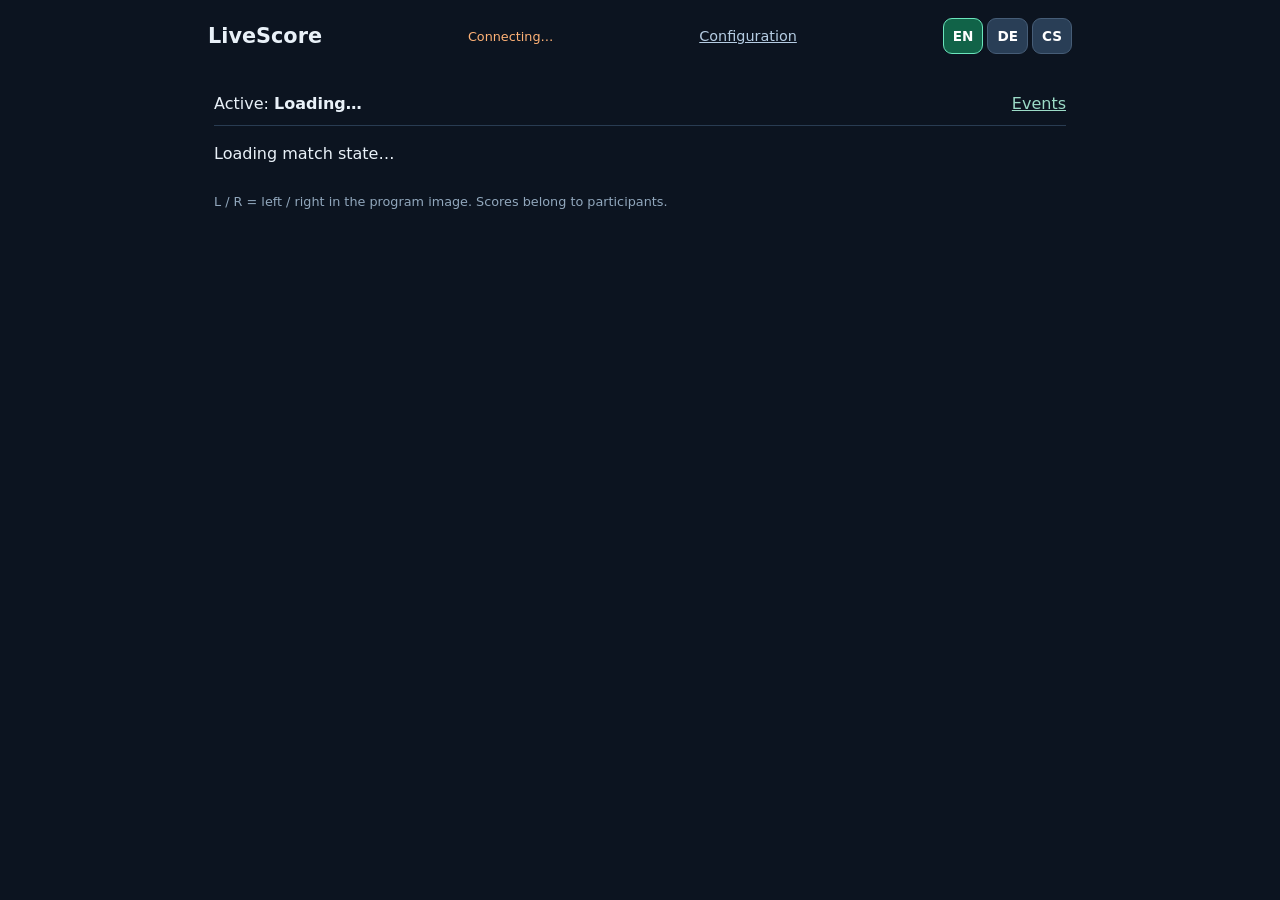
==== static/index.html @ dff3434b "Release LiveScore 0.1.0 - multi-event scoring - public read-only live API - generic sport profiles, " ====
<!doctype html>
<html lang="en">
<head>
  <meta charset="utf-8">
  <meta name="viewport" content="width=device-width,initial-scale=1">
  <title data-i18n-title="Bedienung">LiveScore · Live control</title>
  <link rel="stylesheet" href="/static/style.css">
  <script type="module" src="/static/live.js"></script>
</head>
<body>
  <header>
    <strong>LiveScore</strong>
    <span id="connection" class="connection offline" role="status"><span data-i18n="Verbinde …">Connecting…</span></span>
    <a id="config-link" href="/config"><span data-i18n="Konfiguration">Configuration</span></a>
  </header>
  <main>
    <nav class="event-nav" aria-label="Event" data-i18n-aria="Veranstaltung"><span><span data-i18n="Aktiv:">Active:</span> <strong id="active-event-name"><span data-i18n="Lade …">Loading…</span></strong></span><a href="/events"><span data-i18n="Veranstaltungen">Events</span></a></nav>
    <p id="event-name" class="muted"></p>
    <p id="message" role="alert"></p>
    <section id="live" aria-label="Match controls" data-i18n-aria="Spielbedienung"><p><span data-i18n="Spielstand wird geladen …">Loading match state…</span></p></section>
    <footer><span data-i18n="L / R = links / rechts im Programmbild. Scores gehören zum Teilnehmer.">L / R = left / right in the program image. Scores belong to participants.</span></footer>
  </main>
  <dialog id="finish-dialog">
    <h2><span data-i18n="Spiel beenden?">Finish match?</span></h2>
    <p id="final-result"></p>
    <button id="finish-cancel"><span data-i18n="Zurück">Back</span></button>
    <button id="finish-confirm" class="danger"><span data-i18n="Ergebnis bestätigen">Confirm result</span></button>
  </dialog>
  <dialog id="period-dialog">
    <h2 id="period-question"></h2>
    <p><span data-i18n="Counter werden gemäß Sportprofil für den nächsten Abschnitt gesetzt. Bisherige Werte bleiben gespeichert. Score und Seiten bleiben erhalten.">Counters are set for the next period according to the sport profile. Previous values, scores and sides are preserved.</span></p>
    <button id="period-cancel"><span data-i18n="Zurück">Back</span></button>
    <button id="period-confirm" class="primary"><span data-i18n="Abschnitt starten">Start period</span></button>
  </dialog>
</body>
</html>
---- static/style.css ----
:root {
  font-family:system-ui,-apple-system,sans-serif;
  color:#e9f1f8;
  background:#0c1420;
  color-scheme:dark;
  font-size:16px;
}
* {
  box-sizing:border-box;
}
body {
  margin:0;
}
header {
  max-width:900px;
  margin:auto;
  padding:18px 18px 8px;
  display:flex;
  align-items:center;
  justify-content:space-between;
  gap:12px;
}
header a {
  color:#b5cce2;
  font-size:.9rem;
}
header strong {
  font-size:1.3rem;
}
main {
  max-width:900px;
  margin:auto;
  padding:12px 16px 40px;
}
h1 {
  font-size:1.4rem;
  margin:12px 0;
}
h2 {
  font-size:1.1rem;
}
p {
  line-height:1.5;
}
.muted,small {
  color:#abc0d1;
}
.connection {
  font-size:.8rem;
  color:#72deb6;
}
.connection.offline {
  color:#ffb276;
}
#message {
  color:#ffd19b;
  border-left:3px solid #ffb276;
  padding:10px;
  background:#251e17;
}
#message:empty {
  display:none;
}
.panel {
  background:#142234;
  border:1px solid #293c52;
  border-radius:16px;
  padding:18px;
  margin:12px 0;
}
.status {
  display:inline-block;
  font-weight:800;
  letter-spacing:.12em;
  background:#116348;
  border-radius:7px;
  padding:8px 14px;
}
.status.paused {
  background:#825319;
}
.status.finished,.status.ready,.status.scheduled {
  background:#304962;
}
.pair {
  display:grid;
  grid-template-columns:minmax(0,1fr) minmax(0,1fr);
  gap:14px;
  text-align:center;
  margin:20px 0;
}
.name {
  font-weight:750;
  font-size:clamp(1rem,3vw,1.55rem);
  overflow-wrap:anywhere;
  min-height:3.5em;
  display:flex;
  justify-content:center;
  align-items:center;
}
.score {
  font-size:clamp(4rem,15vw,7rem);
  line-height:1.15;
  font-weight:800;
  font-variant-numeric:tabular-nums;
}
.side {
  font-size:.75rem;
  letter-spacing:.15em;
  color:#b5cce2;
}
.actions {
  display:grid;
  grid-template-columns:1fr 1fr;
  gap:12px;
}
.stack {
  display:grid;
  gap:12px;
}
button,input,select {
  font:inherit;
  border-radius:9px;
  border:1px solid #465d77;
  min-height:50px;
}
button {
  background:#293e56;
  color:#fff;
  font-weight:700;
  padding:13px 16px;
  cursor:pointer;
  touch-action:manipulation;
}
button:hover {
  filter:brightness(1.15);
}
button:disabled {
  opacity:.4;
  cursor:default;
}
button.primary {
  background:#157c61;
  border-color:#269e7c;
}
button.add {
  font-size:2rem;
  background:#16745d;
  width:100%;
  margin:12px 0 8px;
  min-height:76px;
}
button.subtract {
  width:100%;
  font-size:1.3rem;
}
button.undo {
  border:2px solid #91abc5;
  width:100%;
  margin:0 0 18px;
  font-size:1.1rem;
}
button.danger {
  background:#713037;
  border-color:#b75b65;
  width:100%;
  margin-top:28px;
}
label {
  display:block;
  font-size:.9rem;
  margin:12px 0 6px;
  color:#c5d6e4;
}
input,select {
  width:100%;
  background:#0d1827;
  color:#fff;
  padding:10px;
  min-width:0;
}
input:focus,select:focus,button:focus-visible,a:focus-visible {
  outline:3px solid #6be6bd;
  outline-offset:2px;
}
.match-item {
  display:block;
  width:100%;
  text-align:left;
  margin:10px 0;
}
.match-item small {
  display:block;
  margin-bottom:6px;
}
.pairing-names {
  font-size:1.5rem;
  text-align:center;
  font-weight:bold;
  margin:24px 0;
}
.pairing-names span {
  display:block;
  color:#abc0d1;
  font-size:1rem;
  font-weight:400;
  margin:8px;
}
dialog {
  color:#e9f1f8;
  background:#142234;
  border:1px solid #5f768d;
  border-radius:16px;
  width:min(94vw,500px);
  padding:24px;
}
dialog::backdrop {
  background:#000b;
}
dialog button {
  width:100%;
  margin-top:12px;
}
details {
  background:#142234;
  border:1px solid #293c52;
  border-radius:12px;
  padding:16px;
  margin:16px 0;
}
summary {
  font-size:1.15rem;
  font-weight:700;
  cursor:pointer;
  min-height:32px;
}
.edit-list {
  display:flex;
  flex-wrap:wrap;
  gap:8px;
  margin-top:16px;
}
.edit-list button {
  font-size:.85rem;
  padding:8px 12px;
  min-height:44px;
}
fieldset {
  border:0;
  padding:0;
  margin:0;
}
form button[type=submit] {
  margin-top:20px;
  width:100%;
}
.config-info {
  font-size:.9rem;
}
footer {
  margin-top:28px;
  color:#91a7bc;
  font-size:.8rem;
}
#log {
  font-size:.85rem;
}
@media(min-width:650px) {
  main {
    padding:20px 24px;
  }
  .panel {
    padding:28px;
  }
  .form-grid {
    display:grid;
    grid-template-columns:1fr 1fr;
    gap:0 16px;
  }
}
@media(max-width:360px) {
  main {
    padding:8px;
  }
  .panel {
    padding:12px;
  }
  button {
    padding:12px 8px;
  }
  .actions {
    gap:8px;
  }
}
.event-nav {
  display: flex;
  flex-wrap: wrap;
  align-items: center;
  justify-content: space-between;
  gap: 12px;
  padding: 12px 0;
  border-bottom: 1px solid #293c52;
  margin-bottom: 16px;
}
.event-nav span {
  min-width: 0;
  overflow-wrap: anywhere;
}
a { color: #9cdbc7; }
.event-buttons {
  display: flex;
  flex-wrap: wrap;
  align-items: center;
  gap: 20px;
}
.active-event { border-color: #269e7c; }
#catalog-list h2 { overflow-wrap: anywhere; }
input[type=file] { max-width: 100%; }

.officials { font-size: .8rem; margin-top: 20px; overflow-wrap: anywhere; }
.counter { margin-top: 18px; padding: 10px 6px; border: 1px solid #465d77; border-radius: 9px; }
.counter.warning { border-color: #ffd19b; background: #3c301b; }
.counter.critical { border-color: #ff9aa4; background: #50252c; }
.counter-notice { font-size: .8rem; overflow-wrap: anywhere; }
.counter.critical .counter-notice { text-transform: uppercase; font-weight: 800; }
.counter-actions { display: flex; gap: 8px; margin-top: 10px; }
.counter-actions button { flex: 1; min-width: 0; padding: 10px; }
.period-action { margin-top: 24px; }
.period-action button { width: 100%; }
header { flex-wrap: wrap; }
#languages { display: flex; gap: 4px; }
#languages button { min-height: 36px; padding: 5px 9px; font-size: .85rem; }
#languages button[aria-pressed=true] { border-color: #6be6bd; background: #116348; }
.account { font-size: .85rem; }
#logout { min-height: 36px; padding: 5px 10px; font-size: .85rem; }
.security-warning { color: #ffd19b; border-left: 3px solid #ffb276; padding: 12px; background: #251e17; }
[hidden] { display: none !important; }
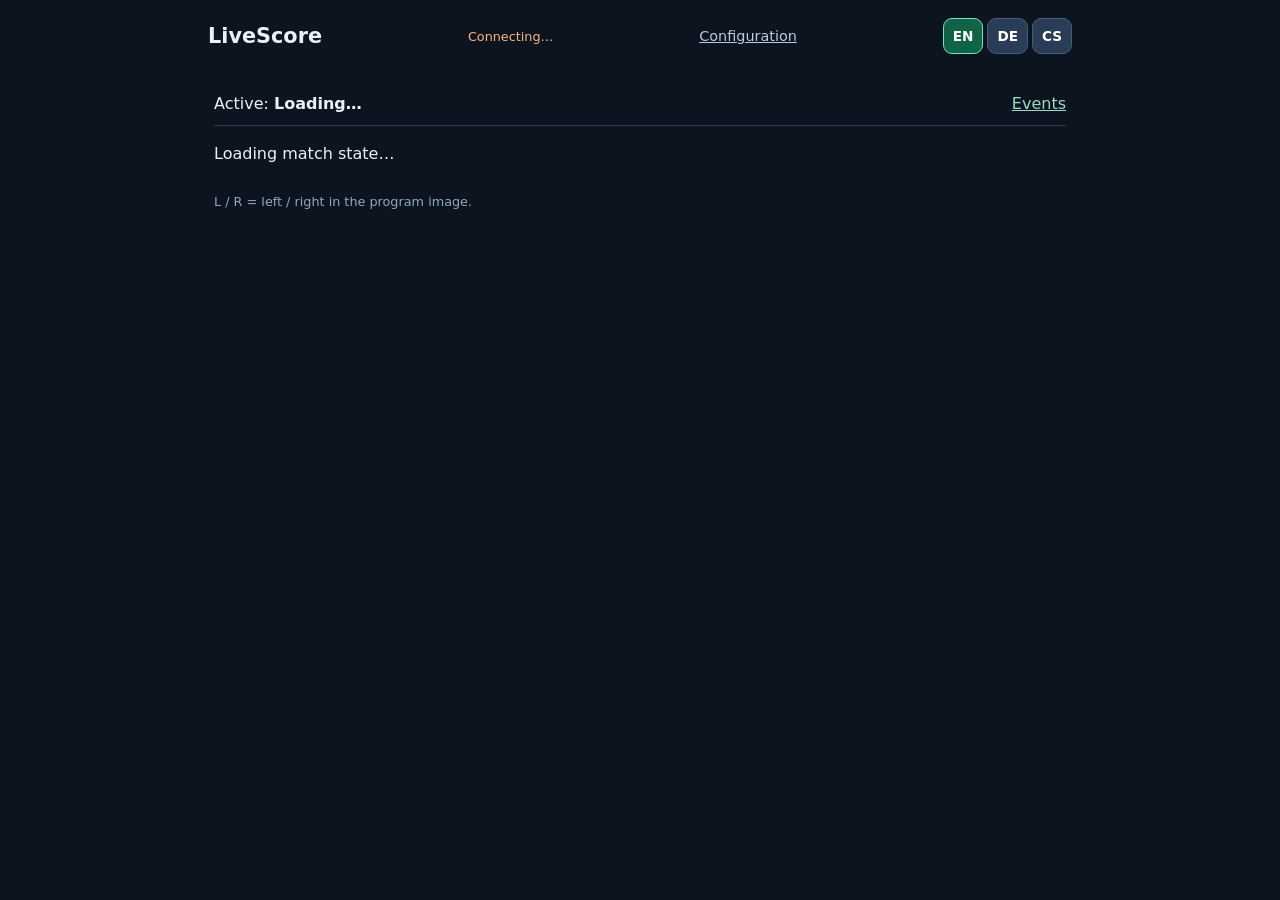
==== commit b0dbacad: "feat: configurable sport profiles and live API (0.2.2)" ====
--- a/static/index.html
+++ b/static/index.html
@@ -18,7 +18,7 @@
     <p id="event-name" class="muted"></p>
     <p id="message" role="alert"></p>
     <section id="live" aria-label="Match controls" data-i18n-aria="Spielbedienung"><p><span data-i18n="Spielstand wird geladen …">Loading match state…</span></p></section>
-    <footer><span data-i18n="L / R = links / rechts im Programmbild. Scores gehören zum Teilnehmer.">L / R = left / right in the program image. Scores belong to participants.</span></footer>
+    <footer><span data-i18n="L / R = links / rechts im Programmbild.">L / R = left / right in the program image.</span></footer>
   </main>
   <dialog id="finish-dialog">
     <h2><span data-i18n="Spiel beenden?">Finish match?</span></h2>
@@ -26,11 +26,27 @@
     <button id="finish-cancel"><span data-i18n="Zurück">Back</span></button>
     <button id="finish-confirm" class="danger"><span data-i18n="Ergebnis bestätigen">Confirm result</span></button>
   </dialog>
+  <dialog id="reopen-dialog">
+    <h2><span data-i18n="Spiel wieder öffnen?">Reopen match?</span></h2>
+    <p id="reopen-result"></p>
+    <p><span data-i18n="Die erfassten Werte, Seiten und der Abschnitt bleiben erhalten.">Recorded values, sides and period are preserved.</span></p>
+    <button id="reopen-cancel"><span data-i18n="Zurück">Back</span></button>
+    <button id="reopen-confirm" class="primary"><span data-i18n="Spiel wieder öffnen">Reopen match</span></button>
+  </dialog>
   <dialog id="period-dialog">
     <h2 id="period-question"></h2>
-    <p><span data-i18n="Counter werden gemäß Sportprofil für den nächsten Abschnitt gesetzt. Bisherige Werte bleiben gespeichert. Score und Seiten bleiben erhalten.">Counters are set for the next period according to the sport profile. Previous values, scores and sides are preserved.</span></p>
+    <p><span data-i18n="Der nächste Abschnitt beginnt gemäß Sportprofil. Bisherige Werte und die Seitenzuordnung bleiben erhalten.">The next period starts according to the sport profile. Previous values and side assignments are preserved.</span></p>
     <button id="period-cancel"><span data-i18n="Zurück">Back</span></button>
     <button id="period-confirm" class="primary"><span data-i18n="Abschnitt starten">Start period</span></button>
   </dialog>
+  <dialog id="reset-dialog">
+    <h2><span data-i18n="Dieses Spiel zurücksetzen?">Reset this match?</span></h2>
+    <p id="reset-match"></p>
+    <p id="reset-result"></p>
+    <p><span data-i18n="Alle erfassten Werte und der Abschnitt dieses Spiels werden zurückgesetzt. Danach die Paarung prüfen oder korrigieren und das Spiel neu starten. Andere Spiele bleiben unverändert.">All recorded values and the period of this match will be reset. Then check or correct the pairing and start the match again. Other matches remain unchanged.</span></p>
+    <p><span data-i18n="Dieser Schritt kann nicht mit UNDO rückgängig gemacht werden.">This step cannot be reversed with UNDO.</span></p>
+    <button id="reset-cancel"><span data-i18n="Zurück">Back</span></button>
+    <button id="reset-confirm" class="danger"><span data-i18n="Spiel zurücksetzen">Reset match</span></button>
+  </dialog>
 </body>
 </html>
--- a/static/style.css
+++ b/static/style.css
@@ -76,8 +76,9 @@
   border-radius:7px;
   padding:8px 14px;
 }
-.status.paused {
+.status.intermission {
   background:#825319;
+  text-transform:uppercase;
 }
 .status.finished,.status.ready,.status.scheduled {
   background:#304962;
@@ -113,6 +114,9 @@
   display:grid;
   grid-template-columns:1fr 1fr;
   gap:12px;
+}
+.actions > :only-child {
+  grid-column:1 / -1;
 }
 .stack {
   display:grid;
@@ -325,7 +329,7 @@
 .counter.critical .counter-notice { text-transform: uppercase; font-weight: 800; }
 .counter-actions { display: flex; gap: 8px; margin-top: 10px; }
 .counter-actions button { flex: 1; min-width: 0; padding: 10px; }
-.period-action { margin-top: 24px; }
+.period-action { margin-bottom: 12px; }
 .period-action button { width: 100%; }
 header { flex-wrap: wrap; }
 #languages { display: flex; gap: 4px; }
@@ -335,3 +339,22 @@
 #logout { min-height: 36px; padding: 5px 10px; font-size: .85rem; }
 .security-warning { color: #ffd19b; border-left: 3px solid #ffb276; padding: 12px; background: #251e17; }
 [hidden] { display: none !important; }
+.app-version { text-align: center; padding: .75rem; font-size: .8rem; color: #9aacc1; }
+.profile-languages { display: grid; grid-template-columns: repeat(3,minmax(0,1fr)); gap: 12px; }
+.profile-languages h3 { font-size: .9rem; color: #72deb6; }
+.profile-counter { border: 1px solid #465d77; border-radius: 9px; padding: 14px; margin-bottom: 18px; }
+.profile-buttons { margin-top: 20px; }
+.checkbox { display: flex; align-items: center; gap: 10px; }
+.checkbox input { width: 24px; min-height: 24px; }
+@media(max-width:600px) {
+  .profile-languages { grid-template-columns: 1fr; }
+  .profile-languages section { border-top: 1px solid #465d77; }
+}
+
+.participant-role, .sets { font-weight: 700; margin: .7rem 0; }
+.period-history { overflow-x: auto; margin-top: 1rem; }
+.period-history table { width: 100%; border-collapse: collapse; text-align: center; }
+.period-history th, .period-history td { padding: .5rem; border-bottom: 1px solid #465d77; }
+
+.sets-actions { display: flex; gap: .5rem; margin-top: .5rem; }
+.sets-actions button { flex: 1; min-width: 0; }
